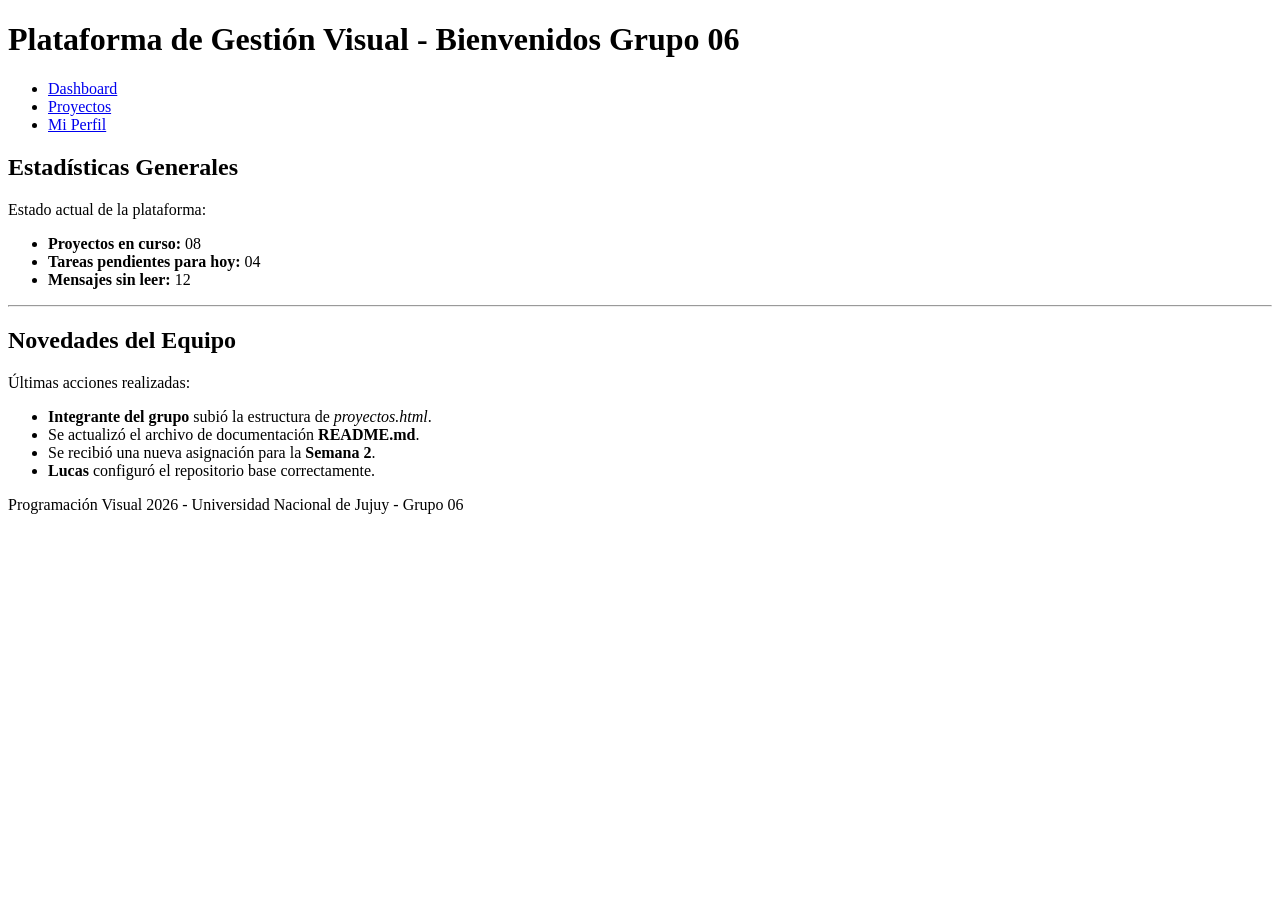
==== index.html @ f2f15695 "Lucas: Se sube el index.html del Dashboard" ====
<!DOCTYPE html>
<html lang="es">
<head>
    <meta charset="UTF-8">
    <title>Dashboard - Grupo 06</title>
</head>
<body>
    <header>
        <h1>Plataforma de Gestión Visual - Bienvenidos Grupo 06</h1>
        <nav>
            <ul>
                <li><a href="index.html">Dashboard</a></li>
                <li><a href="proyectos.html">Proyectos</a></li>
                <li><a href="perfil.html">Mi Perfil</a></li>
            </ul>
        </nav>
    </header>

    <main>
        <section>
            <h2>Estadísticas Generales</h2>
            <p>Estado actual de la plataforma:</p>
            <ul>
                <li><strong>Proyectos en curso:</strong> 08</li>
                <li><strong>Tareas pendientes para hoy:</strong> 04</li>
                <li><strong>Mensajes sin leer:</strong> 12</li>
            </ul>
        </section>

        <hr>

        <section>
            <h2>Novedades del Equipo</h2>
            <p>Últimas acciones realizadas:</p>
            <ul>
                <li><strong>Integrante del grupo</strong> subió la estructura de <em>proyectos.html</em>.</li>
                <li>Se actualizó el archivo de documentación <strong>README.md</strong>.</li>
                <li>Se recibió una nueva asignación para la <strong>Semana 2</strong>.</li>
                <li><strong>Lucas</strong> configuró el repositorio base correctamente.</li>
            </ul>
        </section>
    </main>

    <footer>
        <p>Programación Visual 2026 - Universidad Nacional de Jujuy - Grupo 06</p>
    </footer>
</body>
</html>
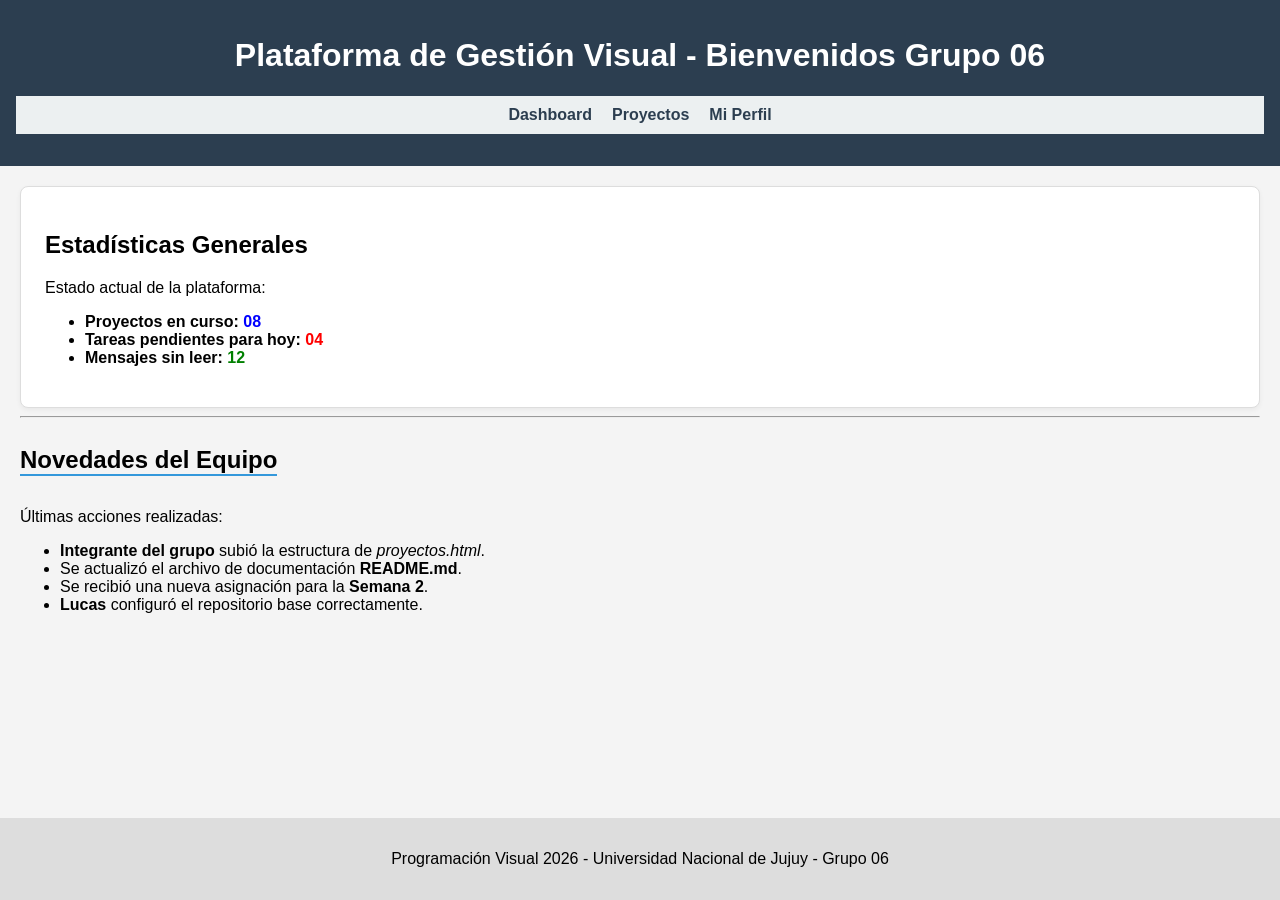
==== commit edb759d0: "Lucas: Estilos aplicados, variables CSS y estructura Grid/Flexbox" ====
--- a/index.html
+++ b/index.html
@@ -3,6 +3,26 @@
 <head>
     <meta charset="UTF-8">
     <title>Dashboard - Grupo 06</title>
+    
+    <link rel="stylesheet" href="css/styles.css">
+
+    <style>
+        /* Aplicamos un estilo único a la sección de estadísticas */
+        .stats-container {
+            border: 1px solid #ddd;
+            border-radius: 8px;
+            background-color: white;
+            padding: 1.5rem;
+            box-shadow: 0 2px 5px rgba(0,0,0,0.05);
+        }
+
+        /* Ejemplo de selector por ID para destacar el título de novedades */
+        #novedades-titulo {
+            border-bottom: 2px solid var(--color-secundario);
+            display: inline-block;
+            margin-bottom: 1rem;
+        }
+    </style>
 </head>
 <body>
     <header>
@@ -17,20 +37,20 @@
     </header>
 
     <main>
-        <section>
+        <section class="stats-container">
             <h2>Estadísticas Generales</h2>
             <p>Estado actual de la plataforma:</p>
             <ul>
-                <li><strong>Proyectos en curso:</strong> 08</li>
-                <li><strong>Tareas pendientes para hoy:</strong> 04</li>
-                <li><strong>Mensajes sin leer:</strong> 12</li>
+                <li><strong>Proyectos en curso:</strong> <span style="color: blue; font-weight: bold;">08</span></li>
+                <li><strong>Tareas pendientes para hoy:</strong> <span style="color: red; font-weight: bold;">04</span></li>
+                <li><strong>Mensajes sin leer:</strong> <span style="color: green; font-weight: bold;">12</span></li>
             </ul>
         </section>
 
         <hr>
 
         <section>
-            <h2>Novedades del Equipo</h2>
+            <h2 id="novedades-titulo">Novedades del Equipo</h2>
             <p>Últimas acciones realizadas:</p>
             <ul>
                 <li><strong>Integrante del grupo</strong> subió la estructura de <em>proyectos.html</em>.</li>
--- a/css/styles.css
+++ b/css/styles.css
@@ -0,0 +1,59 @@
+/* Variables para Consistencia Visual (:root) */
+:root {
+    --color-primario: #2c3e50;    /* Azul oscuro */
+    --color-secundario: #3498db;  /* Azul claro */
+    --color-fondo: #f4f4f4;       /* Gris muy claro */
+    --fuente-base: 'Segoe UI', Tahoma, Geneva, Verdana, sans-serif;
+}
+
+/* Estructura General con CSS Grid */
+body {
+    display: grid;
+    grid-template-areas: 
+        "header"
+        "nav"
+        "main"
+        "footer";
+    grid-template-rows: auto auto 1fr auto;
+    min-height: 100vh;
+    margin: 0;
+    font-family: var(--fuente-base);
+    background-color: var(--color-fondo);
+}
+
+header { 
+    grid-area: header; 
+    background-color: var(--color-primario); 
+    color: white; 
+    padding: 1rem; 
+    text-align: center; 
+}
+
+/* Flexbox para el Navegador (nav) */
+nav { 
+    grid-area: nav; 
+    background-color: #ecf0f1; 
+}
+
+nav ul {
+    display: flex; /* Flexbox activado */
+    justify-content: center;
+    list-style: none;
+    gap: 20px;
+    padding: 10px;
+}
+
+/* Interactividad (:hover, :active) */
+nav a {
+    text-decoration: none;
+    color: var(--color-primario);
+    font-weight: bold;
+    transition: 0.3s;
+}
+
+nav a:hover {
+    color: var(--color-secundario);
+}
+
+main { grid-area: main; padding: 20px; }
+footer { grid-area: footer; text-align: center; padding: 1rem; background: #ddd; }
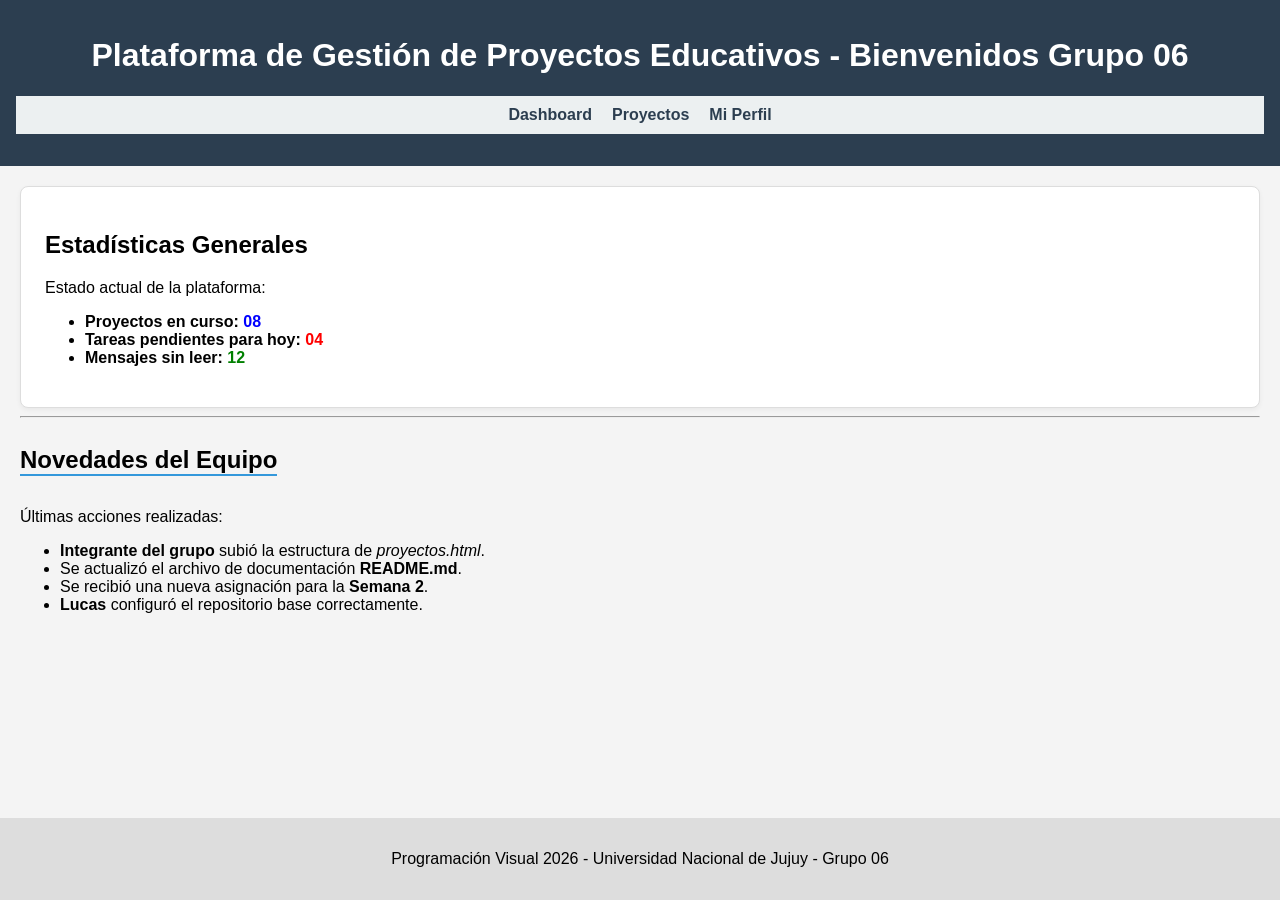
==== commit 8510b011: "Merge pull request #1 from Condoricsr/proyectos-css agragar css a proyectod" ====
--- a/index.html
+++ b/index.html
@@ -26,7 +26,7 @@
 </head>
 <body>
     <header>
-        <h1>Plataforma de Gestión Visual - Bienvenidos Grupo 06</h1>
+        <h1>Plataforma de Gestión de Proyectos Educativos - Bienvenidos Grupo 06</h1>
         <nav>
             <ul>
                 <li><a href="index.html">Dashboard</a></li>
